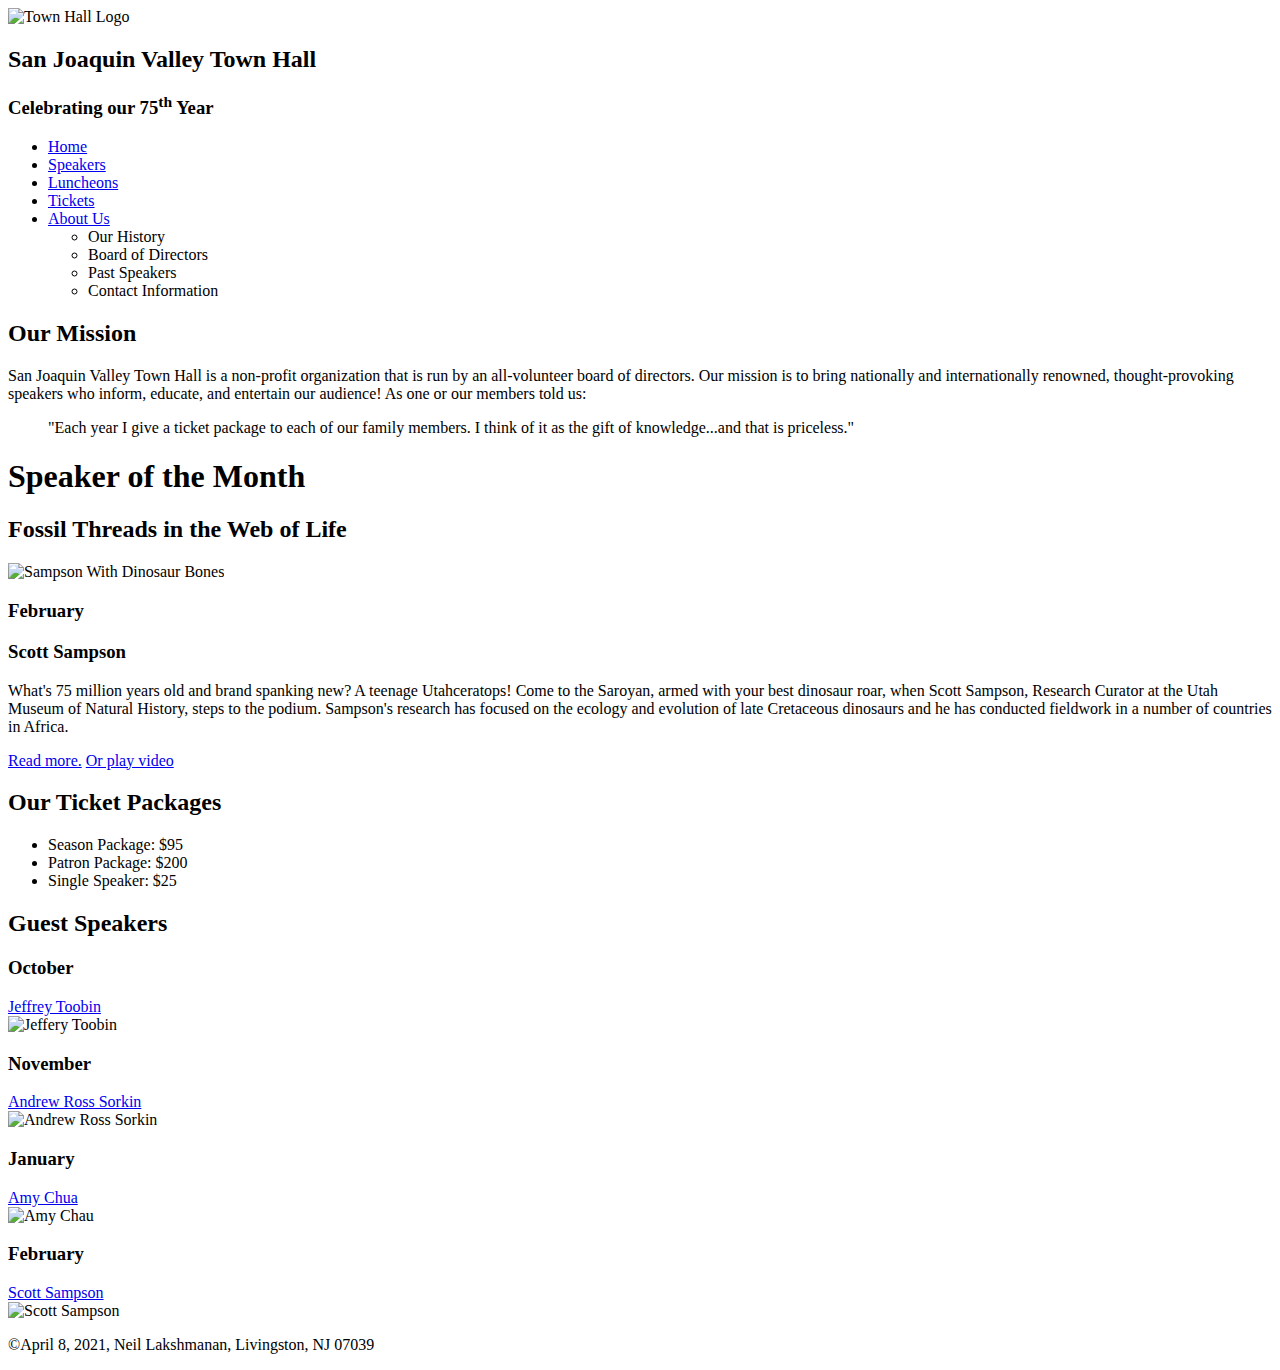
==== index.html @ 05f6189d "Add files via upload" ====
<!DOCTYPE html>
<html lang="en">

<head>
	<meta charset="utf-8">
	<title>San Joaquin Valley Town Hall</title>
	<link rel="shortcut icon" href="images/favicon.ico">
	<link rel="stylesheet" href="styles/normalize.css">
	<link rel="stylesheet" href="styles/main.css">
</head>

<body>

<header>
	<img src = "images/town_hall_logo.gif" alt = "Town Hall Logo" height="80">
	<h2>San Joaquin Valley Town Hall</h2>
	<p><h3>Celebrating our 75<sup>th</sup> Year</h3></p>
</header>
<nav id="nav_menu">
	<ul>
		<li><a href="index.html" class="current">Home</a></li>
		<li><a href="speakers/sampson.html">Speakers</a></li>
		<li><a href="luncheons.html">Luncheons</a></li>
		<li><a href="tickets.html">Tickets</a></li>
		<li><a href="register_account.html">About Us</a> <!--I don't know what the file needed here is-->
			<ul>
				<li><a>Our History</a></li>
				<li><a>Board of Directors</a></li>
				<li><a>Past Speakers</a></li>
				<li><a>Contact Information</a></li>
			</ul>
		</li>
	</ul>
</nav>
<main>
	<section>
		<h2>Our Mission</h2>

		<p>San Joaquin Valley Town Hall is a non-profit organization that is run by an all-volunteer board of directors. Our mission is to bring nationally and internationally renowned, thought-provoking speakers who inform, educate, and entertain our audience! As one or our members told us:<br></p>

		<blockquote>&quot;Each year I give a ticket package to each of our family members. I think of it as the gift of knowledge...and that is priceless.&quot;</blockquote>

		<h1>Speaker of the Month</h1>
		<article>
			<h2>Fossil Threads in the Web of Life</h2>
			<img src="images/sampson_dinosaur.jpg" alt = "Sampson With Dinosaur Bones">
			<h3>February</h3>
			<h3>Scott Sampson</h3>

			<p>What's 75 million years old and brand spanking new? A teenage Utahceratops! Come to the Saroyan, armed with your best dinosaur roar, when Scott Sampson, Research Curator at the Utah Museum of Natural History, steps to the podium. Sampson's research has focused on the ecology and evolution of late Cretaceous dinosaurs and he has conducted fieldwork in a number of countries in Africa.</p>

			<a href = speakers/sampson.html>Read more.</a> <a href = sampson.swf>Or play video</a>
		</article>
		<h2>Our Ticket Packages</h2>
		<ul>
			<li>Season Package: $95</li>
			<li>Patron Package: $200</li>
			<li>Single Speaker: $25</li>
		</ul>
	</section>
	<aside>
		<h2>Guest Speakers</h2>

		<h3>October</h3>
		<a href="speakers/toobin.html">Jeffrey Toobin</a><br>
		<img src="images/toobin75.jpg" alt = "Jeffery Toobin">
		<br>
		<h3>November</h3>
		<a href = "speakers/sorkin.html">Andrew Ross Sorkin</a><br>
		<img src = "images/sorkin75.jpg" alt = "Andrew Ross Sorkin">
		<br>
		<h3>January</h3>
		<a href = "speakers/chua.html">Amy Chua</a><br>
		<img src = "images/chua75.jpg" alt = "Amy Chau">

		<h3>February</h3>
		<a href = "speakers/sampson.html">Scott Sampson</a><br>
		<img src = "images/sampson75.jpg" alt = "Scott Sampson">

	</aside>
</main>
<footer>
	<p>&copyApril 8, 2021, Neil Lakshmanan, Livingston, NJ 07039</p>
</footer>
</body>
</html>
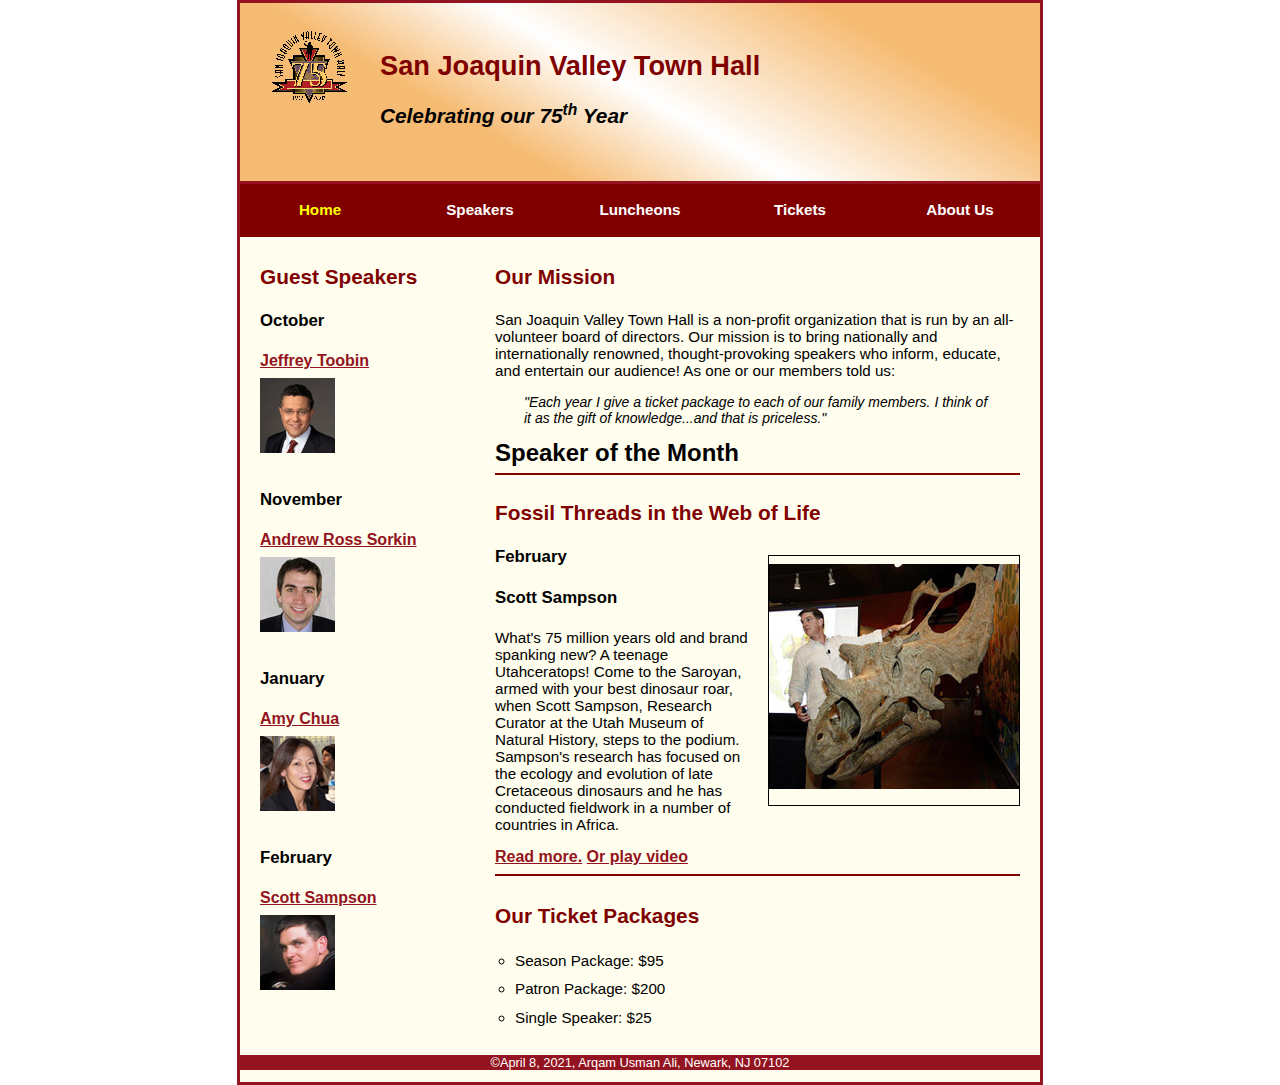
==== commit 18dc3845: "Add files via upload" ====
--- a/index.html
+++ b/index.html
@@ -80,7 +80,7 @@
 	</aside>
 </main>
 <footer>
-	<p>&copyApril 8, 2021, Neil Lakshmanan, Livingston, NJ 07039</p>
+	<p>&copyApril 8, 2021, Arqam Usman Ali, Newark, NJ 07102</p>
 </footer>
 </body>
 </html>--- a/styles/main.css
+++ b/styles/main.css
@@ -0,0 +1,167 @@
+/* the styles for the elements */
+html{background-color: white;}
+/* The styles for the body element*/
+body {
+	font-family: Verdana, Arial, Helvetica, sans-serif;
+	font-size: 100%;
+	width: 800px;
+	margin-top: 0;
+	margin-bottom: 0;
+	margin-right: auto;
+	margin-left: auto;
+	border-style: solid;
+	border-color: #931420;
+	background-color: #fffded;
+}
+
+a { font-weight: bold; }
+a:link { color: #931420; }
+a:hover, a:focus { color: blue; }
+a:visited { color: #f2972e;}
+
+ul { line-height: 1.5; }
+li, p { font-size: 95%; }
+em { font-weight: bold; }
+
+/* the styles for the header */
+header{border-bottom: solid;
+	border-bottom-color: #931420;
+	padding-top: 1.5em;
+	padding-bottom: 2em;
+	background: linear-gradient(30deg, #f6bb73 0%, #f6bb73 30%, white 50%, #f6bb73 80%, #f6bb73 100%, white 33%, white 79%);
+}
+header img { float: left; padding-left: 30px; padding-right: 30px;}
+header h2 {
+	font-size: 170%;
+	color: #800000;
+	text-align: left;
+	/*text-shadow: 2px 2px 2px black;*/
+	/*text-indent: 30px;*/
+}
+header h3 {
+	font-size: 130%;
+	font-style: italic;
+	text-align: left;
+	/*text-indent: 30px;*/
+}
+
+/* the styles for the main content */
+main { clear: left; }
+
+
+
+
+
+main:hover a{font-style: italic }
+main a{color: black}
+
+main p.indent { text-indent: 2em; padding-bottom: .5em; }
+main a.date_passed { color: gray; }
+main img {padding-bottom: 1em; padding-top: .5em;}
+main blockquote {padding-right: 2em; padding-left: 2em; font-style: italic; margin: 1px; font-size: 14px;}
+main ul{padding-bottom: .25em; padding-left: 1.25em;}
+main li {padding-bottom: .35em;}
+main ul li {list-style-type: circle;}
+
+/* the styles for the footer */
+footer p {
+	font-size: 80%;
+	text-align: center;
+	background-color: #931420;
+	color: white;
+
+}
+/*The styles for the section in main*/
+section {
+	width: 525px;
+	float: right;
+	padding-right: 20px;
+	padding-left: 20px;
+}
+section h2 { font-size: 130%; color: #800000; padding-top: .5em; padding-bottom: .25em;}
+section h3 {padding-bottom: .25em;}
+section h1 { font-size: 150%; padding-top: .5em; padding-bottom: .25em; margin: 0;}
+
+/*The styles for the aside in main*/
+aside{
+	width: 215px;
+	float: right;
+	padding-left: 20px;
+	padding-bottom: 20px;
+
+}
+aside h2 { font-size: 130%; color: #800000; padding-top: .5em; padding-bottom: .25em;}
+aside h3 {padding-bottom: .25em; font-size: 105%;}
+aside image{padding-bottom: 1em;}
+
+/*Styles for the footer section*/
+footer{
+	clear: both;
+	background-color: #931420;
+}
+
+article {
+	padding: .5em 0;
+	border-top: 2px solid #800000;
+	border-bottom: 2px solid #800000;
+}
+article img {
+	float: right;
+	margin: .5em 0 .5em 1em;
+	border: 1px solid black;
+}
+
+article h2 {
+	padding-top: 0;
+}
+
+article h3 {
+	font-size: 105%;
+	padding-bottom: .25em;
+}
+
+/*Styles for the nav menu list*/
+#nav_menu ul {
+	list-style-type: none;
+	margin: 0;
+	padding: 0;
+	position: relative;
+}
+
+#nav_menu ul li {
+	width: 160px;
+	float: left;
+}
+
+#nav_menu ul li a {
+	display: block;
+	padding: 1em;
+	text-decoration: none;
+	background-color: #800000;
+	color: white;
+	text-align: center;
+}
+
+#nav_menu ul ul {
+	width: 100%;
+	display: none;
+	position: absolute;
+	top: 100%;
+}
+
+#nav_menu ul ul li {
+	float: none;
+}
+
+#nav_menu ul li:hover > ul {
+	display: block;
+}
+
+#nav_menu ul::after {
+	content: "";
+	clear: both;
+	display: block;
+}
+#nav_menu ul li a.current{
+	color: yellow;
+}
